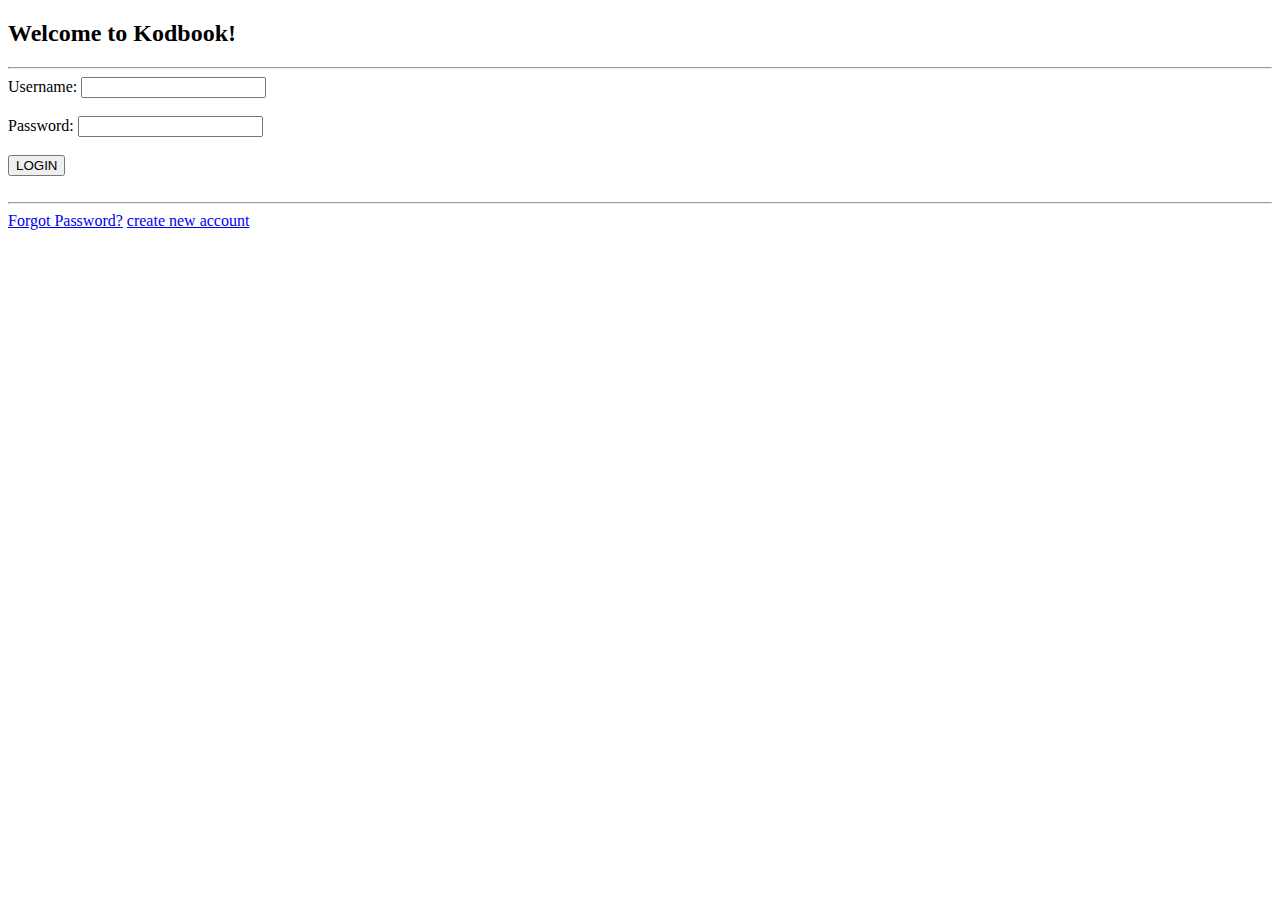
==== com.kodbook/src/main/resources/templates/index.html @ f71d4567 "my first commit" ====
<!DOCTYPE html>
<html>
	<head>
		<meta charset="ISO-8859-1">
		<title>Kodbook</title>
	</head>
	<body>
		<h2>Welcome to Kodbook!</h2>
		<hr>
		<form action="/login" method="post">
			<label>Username:</label>
			<input type="text" name="username"><br><br>
			<label>Password:</label>
			<input type="password" name="password"><br><br>
			
			<input type="submit" value="LOGIN"><br><br>
			<hr>
			<a href="/openResetPassword">Forgot Password?</a>
			<a href="/openSignUp">create new account</a>
			
			
		
		</form>
	</body>
</html>
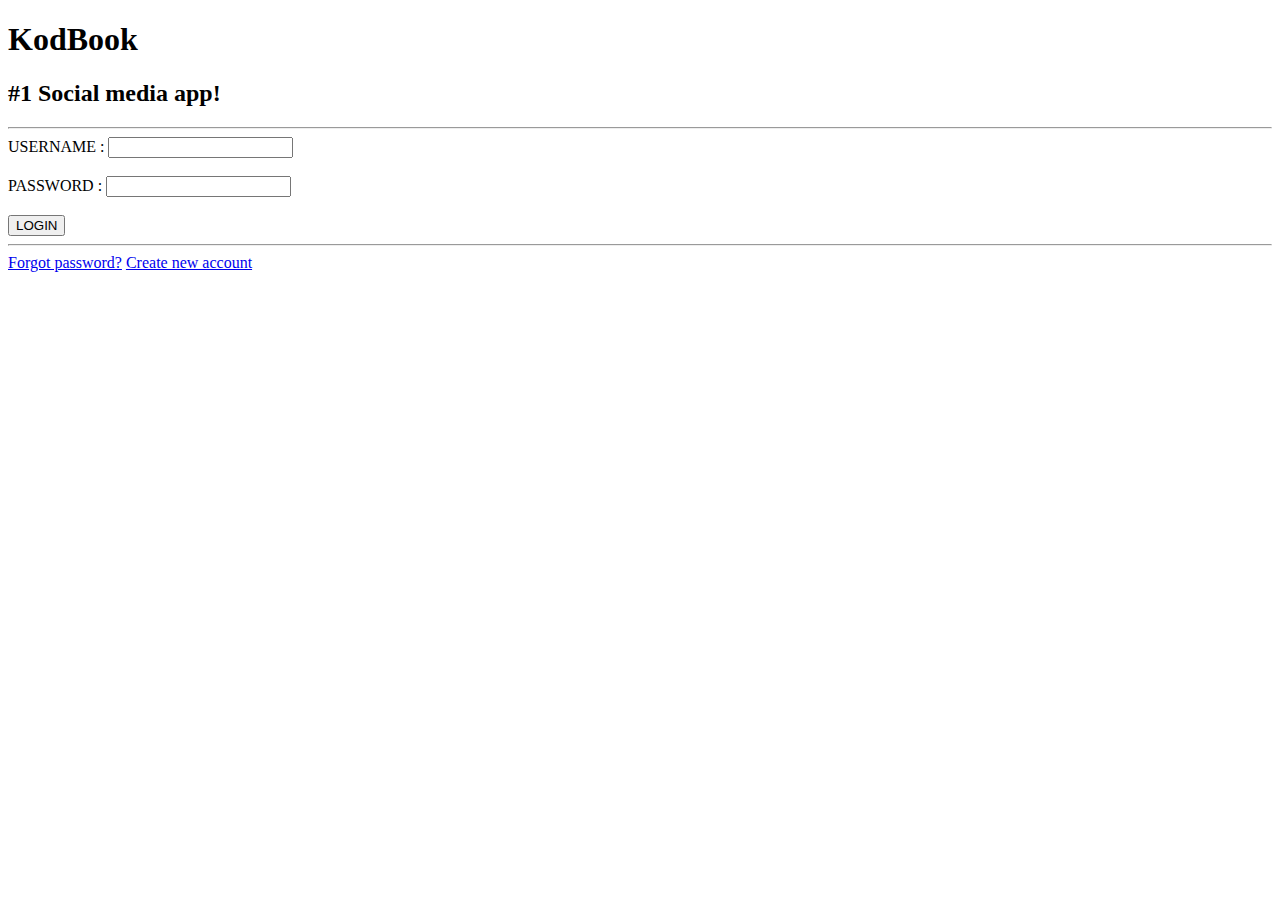
==== commit c4a7affb: "second commit" ====
--- a/com.kodbook/src/main/resources/templates/index.html
+++ b/com.kodbook/src/main/resources/templates/index.html
@@ -1,25 +1,27 @@
 <!DOCTYPE html>
 <html>
 	<head>
-		<meta charset="ISO-8859-1">
-		<title>Kodbook</title>
+		<meta charset="UTF-8">
+		<title>KodBook</title>
+		<link rel="stylesheet" type="text/css" th:href="@{/styles.css}">
 	</head>
 	<body>
-		<h2>Welcome to Kodbook!</h2>
+		<h1>KodBook</h1>
+		<h2>#1 Social media app!</h2>
 		<hr>
 		<form action="/login" method="post">
-			<label>Username:</label>
-			<input type="text" name="username"><br><br>
-			<label>Password:</label>
-			<input type="password" name="password"><br><br>
+			<label>USERNAME : </label>
+			<input type = "text" name = "username">
+			<br><br>
 			
-			<input type="submit" value="LOGIN"><br><br>
+			<label>PASSWORD : </label>
+			<input type = "password" name = "password">
+			<br><br>
+			
+			<input type="submit" value = "LOGIN">
 			<hr>
-			<a href="/openResetPassword">Forgot Password?</a>
-			<a href="/openSignUp">create new account</a>
-			
-			
-		
+			<a href = "/openResetPassword">Forgot password?</a>
+			<a href = "/openSignUp">Create new account</a>
 		</form>
 	</body>
 </html>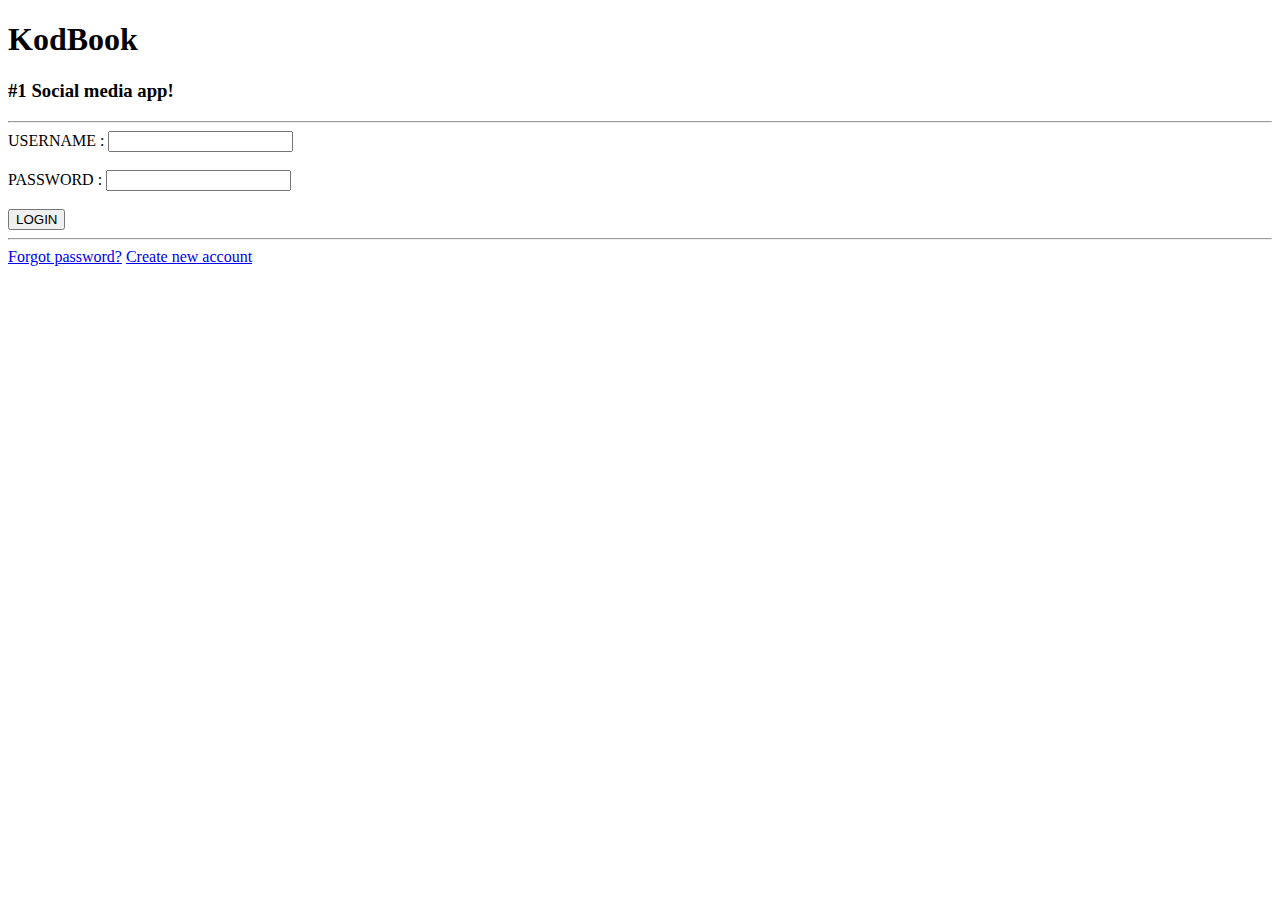
==== commit b9a449f5: "last commit" ====
--- a/com.kodbook/src/main/resources/templates/index.html
+++ b/com.kodbook/src/main/resources/templates/index.html
@@ -7,7 +7,7 @@
 	</head>
 	<body>
 		<h1>KodBook</h1>
-		<h2>#1 Social media app!</h2>
+		<h3>#1 Social media app!</h3>
 		<hr>
 		<form action="/login" method="post">
 			<label>USERNAME : </label>
